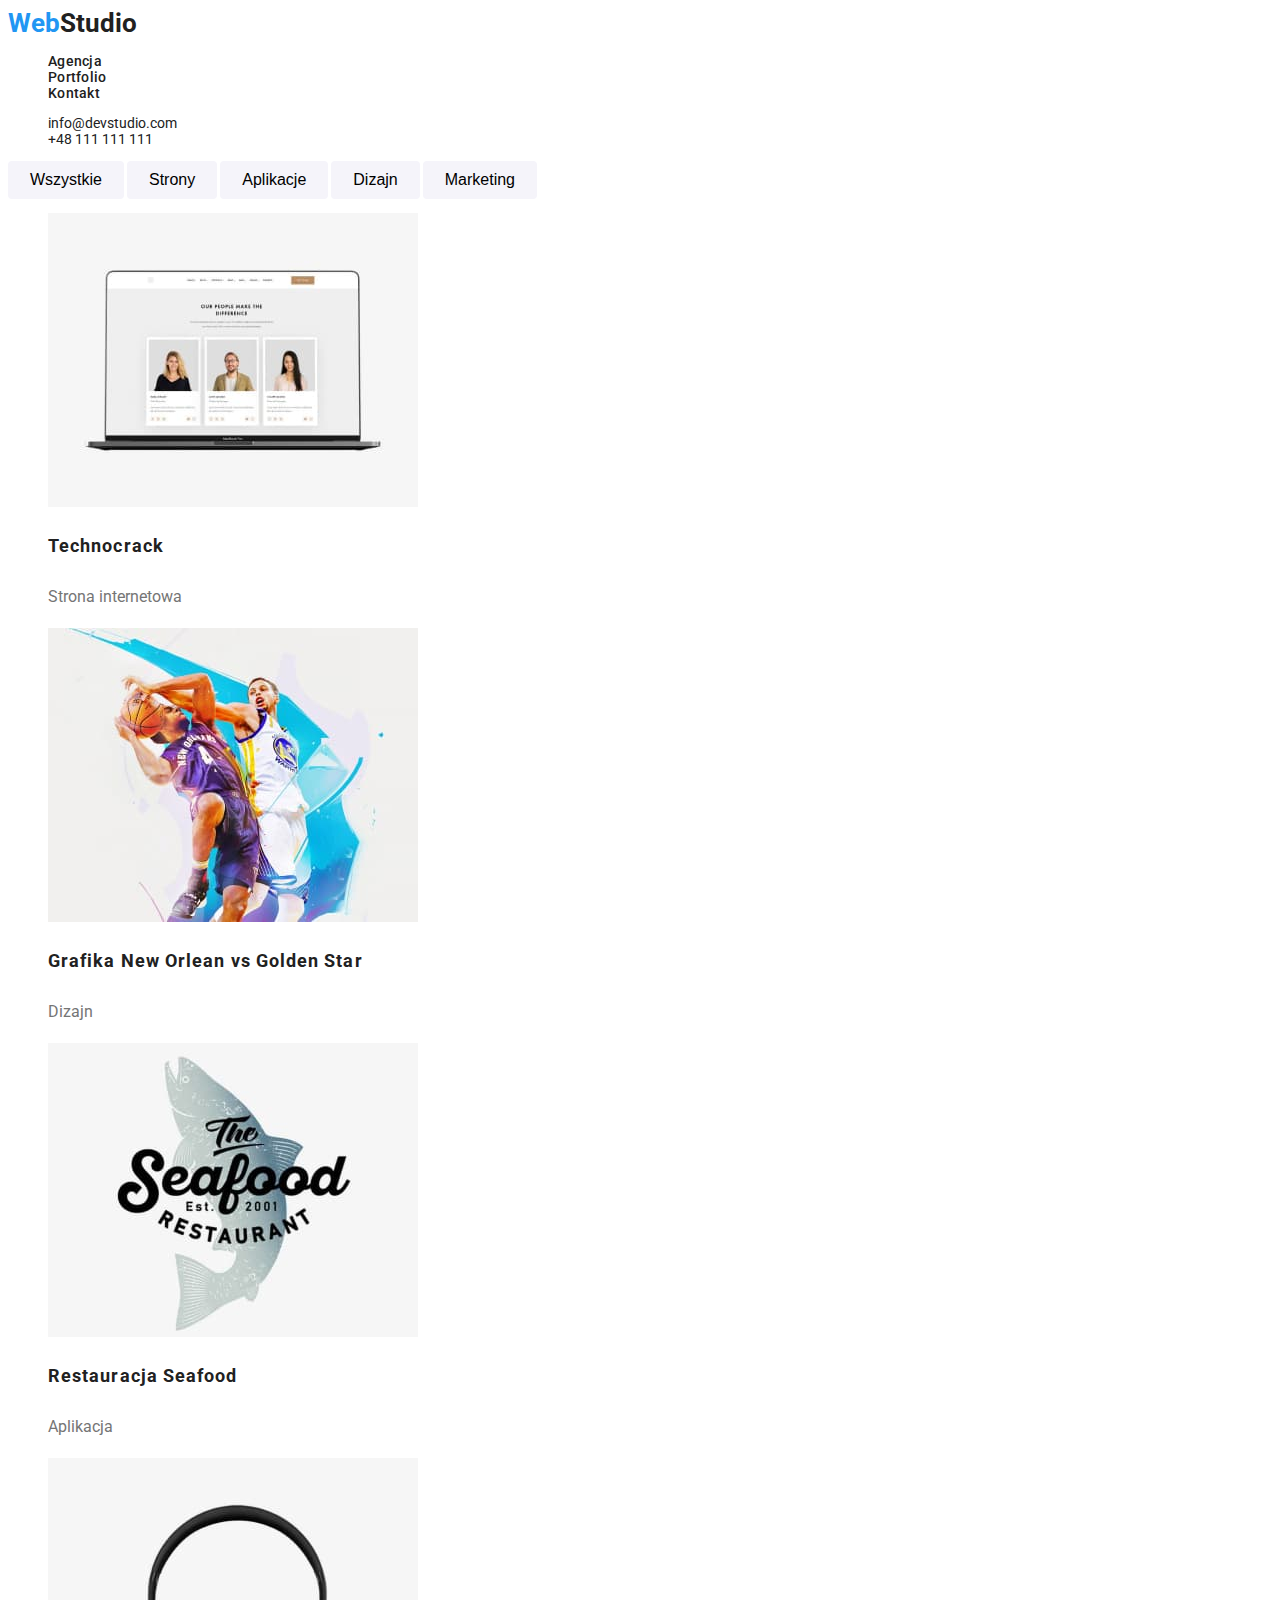
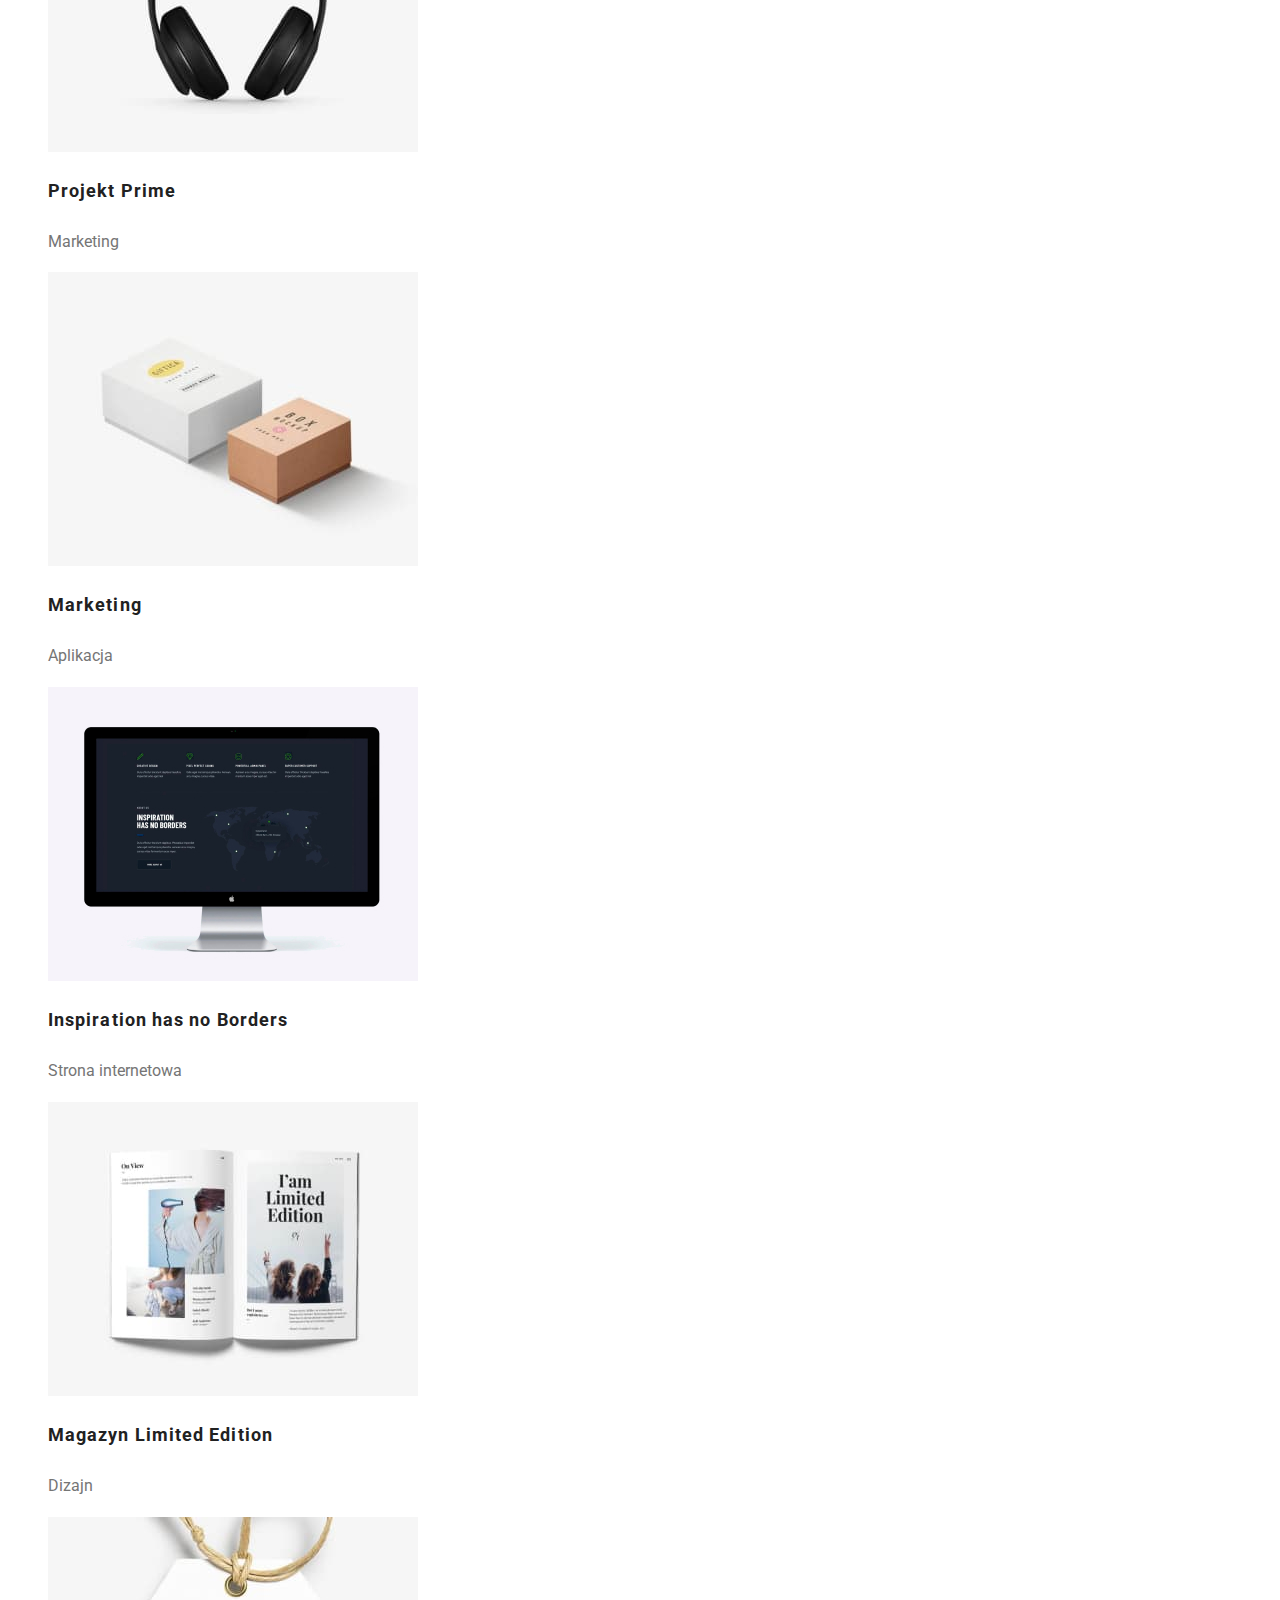
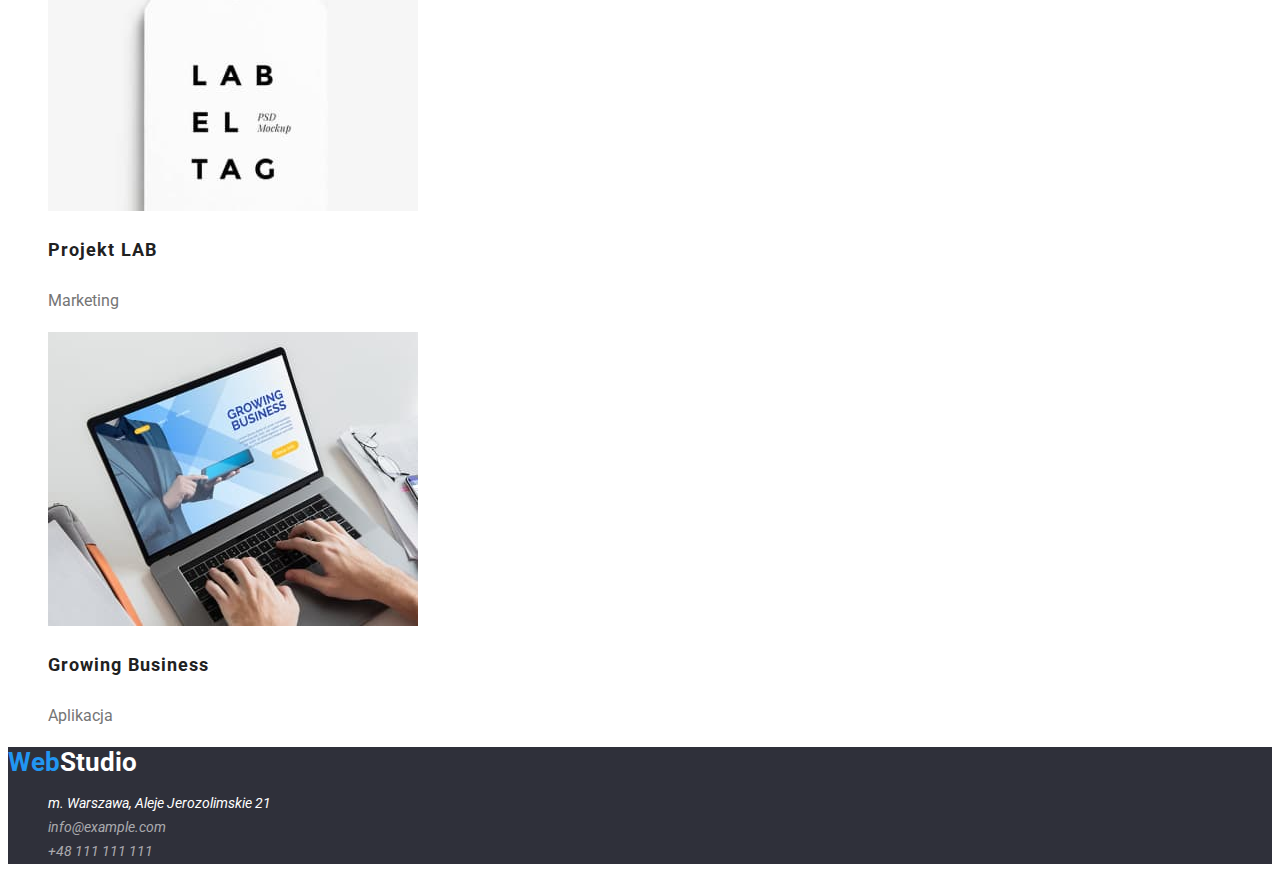
==== portfolio.html @ ed283333 "all in one" ====
<!DOCTYPE html>
<html lang="pl-PL">
  <head>
    <meta charset="UTF-8" />
    <meta http-equiv="X-UA-Compatible" content="IE=edge" />
    <meta name="viewport" content="width=device-width, initial-scale=1.0" />
    <title>Studio</title>
    <link
      href="https://fonts.googleapis.com/css2?family=Raleway:wght@700&family=Roboto:wght@400;500;700;900&display=swap"
      rel="stylesheet"
    />

    <link rel="stylesheet" href="css\styles.css" />
  </head>
  <!-- -------------HEADER------------- -->
  <header class="header">
    <div class="header__container">
      <a class="logo" href="index.html"
        ><span class="logo__header--first">Web</span
        ><span class="logo__header--second">Studio</span></a
      >
      <nav class="nav">
        <ul>
          <li><a class="nav__link" href="#">Agencja</a></li>
          <li><a class="nav__link" href="portfolio.html">Portfolio</a></li>
          <li><a class="nav__link" href="#">Kontakt</a></li>
        </ul>
      </nav>

      <ul>
        <li>info@devstudio.com</li>
        <li>+48 111 111 111</li>
      </ul>
    </div>
  </header>
  <body>
    <!-- -------------FILTERS------------- -->
    <section class="filters">
      <div class="filters__container">
        <div class="filters__group-btn">
          <button type="button" class="filters__btn">Wszystkie</button>
          <button type="button" class="filters__btn">Strony</button>
          <button type="button" class="filters__btn">Aplikacje</button>
          <button type="button" class="filters__btn">Dizajn</button>
          <button type="button" class="filters__btn">Marketing</button>
        </div>
      </div>
    </section>

    <!-- -------------CARDS------------- -->
    <section class="cards">
      <div class="cards__container">
        <ul class="list">
          <li>
            <div class="card">
              <img
                src="images\portfolio1.jpg"
                alt="laptop with pictures"
                width="370"
                height="294"
              />
              <h3 class="card__title">Technocrack</h3>
              <p class="card__text">Strona internetowa</p>
            </div>
          </li>
          <li>
            <div class="card">
              <img
                src="images\portfolio2.jpg"
                alt="basketball New Orlean vs Golden Star"
                width="370"
                height="294"
              />

              <h3 class="card__title">Grafika New Orlean vs Golden Star</h3>
              <p class="card__text">Dizajn</p>
            </div>
          </li>
          <li>
            <div class="card">
              <img
                src="images\portfolio3.jpg"
                alt="logo the seafood restaurant"
                width="370"
                height="294"
              />

              <h3 class="card__title">Restauracja Seafood</h3>
              <p class="card__text">Aplikacja</p>
            </div>
          </li>
          <li>
            <div class="card">
              <img
                src="images\portfolio4.jpg"
                alt="black headset"
                width="370"
                height="294"
              />

              <h3 class="card__title">Projekt Prime</h3>
              <p class="card__text">Marketing</p>
            </div>
          </li>
          <li>
            <div class="card">
              <img
                src="images\portfolio5.jpg"
                alt="two boxes, the first smaller than second box"
                width="370"
                height="294"
              />

              <h3 class="card__title">Marketing</h3>
              <p class="card__text">Aplikacja</p>
            </div>
          </li>
          <li>
            <div class="card">
              <img
                src="images\portfolio6.jpg"
                alt="screen with world's map"
                width="370"
                height="294"
              />

              <h3 class="card__title">Inspiration has no Borders</h3>
              <p class="card__text">Strona internetowa</p>
            </div>
          </li>
          <li>
            <div class="card">
              <img
                src="images\portfolio7.jpg"
                alt="magazine Limited Edition"
                width="370"
                height="294"
              />

              <h3 class="card__title">Magazyn Limited Edition</h3>
              <p class="card__text">Dizajn</p>
            </div>
          </li>
          <li>
            <div class="card">
              <img
                src="images\portfolio8.jpg"
                alt="image with label tag"
                width="370"
                height="294"
              />

              <h3 class="card__title">Projekt LAB</h3>
              <p class="card__text">Marketing</p>
            </div>
          </li>
          <li>
            <div class="card">
              <img
                src="images\portfolio9.jpg"
                alt="men is typing on the laptop"
                width="370"
                height="294"
              />
              <h3 class="card__title">Growing Business</h3>
              <p class="card__text">Aplikacja</p>
            </div>
          </li>
        </ul>
      </div>
    </section>
    <!-- -------------FOOTER------------- -->
    <footer class="footer">
      <div class="footer__container">
        <a class="logo" href="index.html"
          ><span class="logo__footer--first">Web</span
          ><span class="logo__footer--second">Studio</span></a
        >
        <address class="footer__address">
          <ul>
            <li>m. Warszawa, Aleje Jerozolimskie 21</li>
            <li class="footer__contact">info@example.com</li>
            <li class="footer__contact">+48 111 111 111</li>
          </ul>
        </address>
      </div>
    </footer>
  </body>
</html>
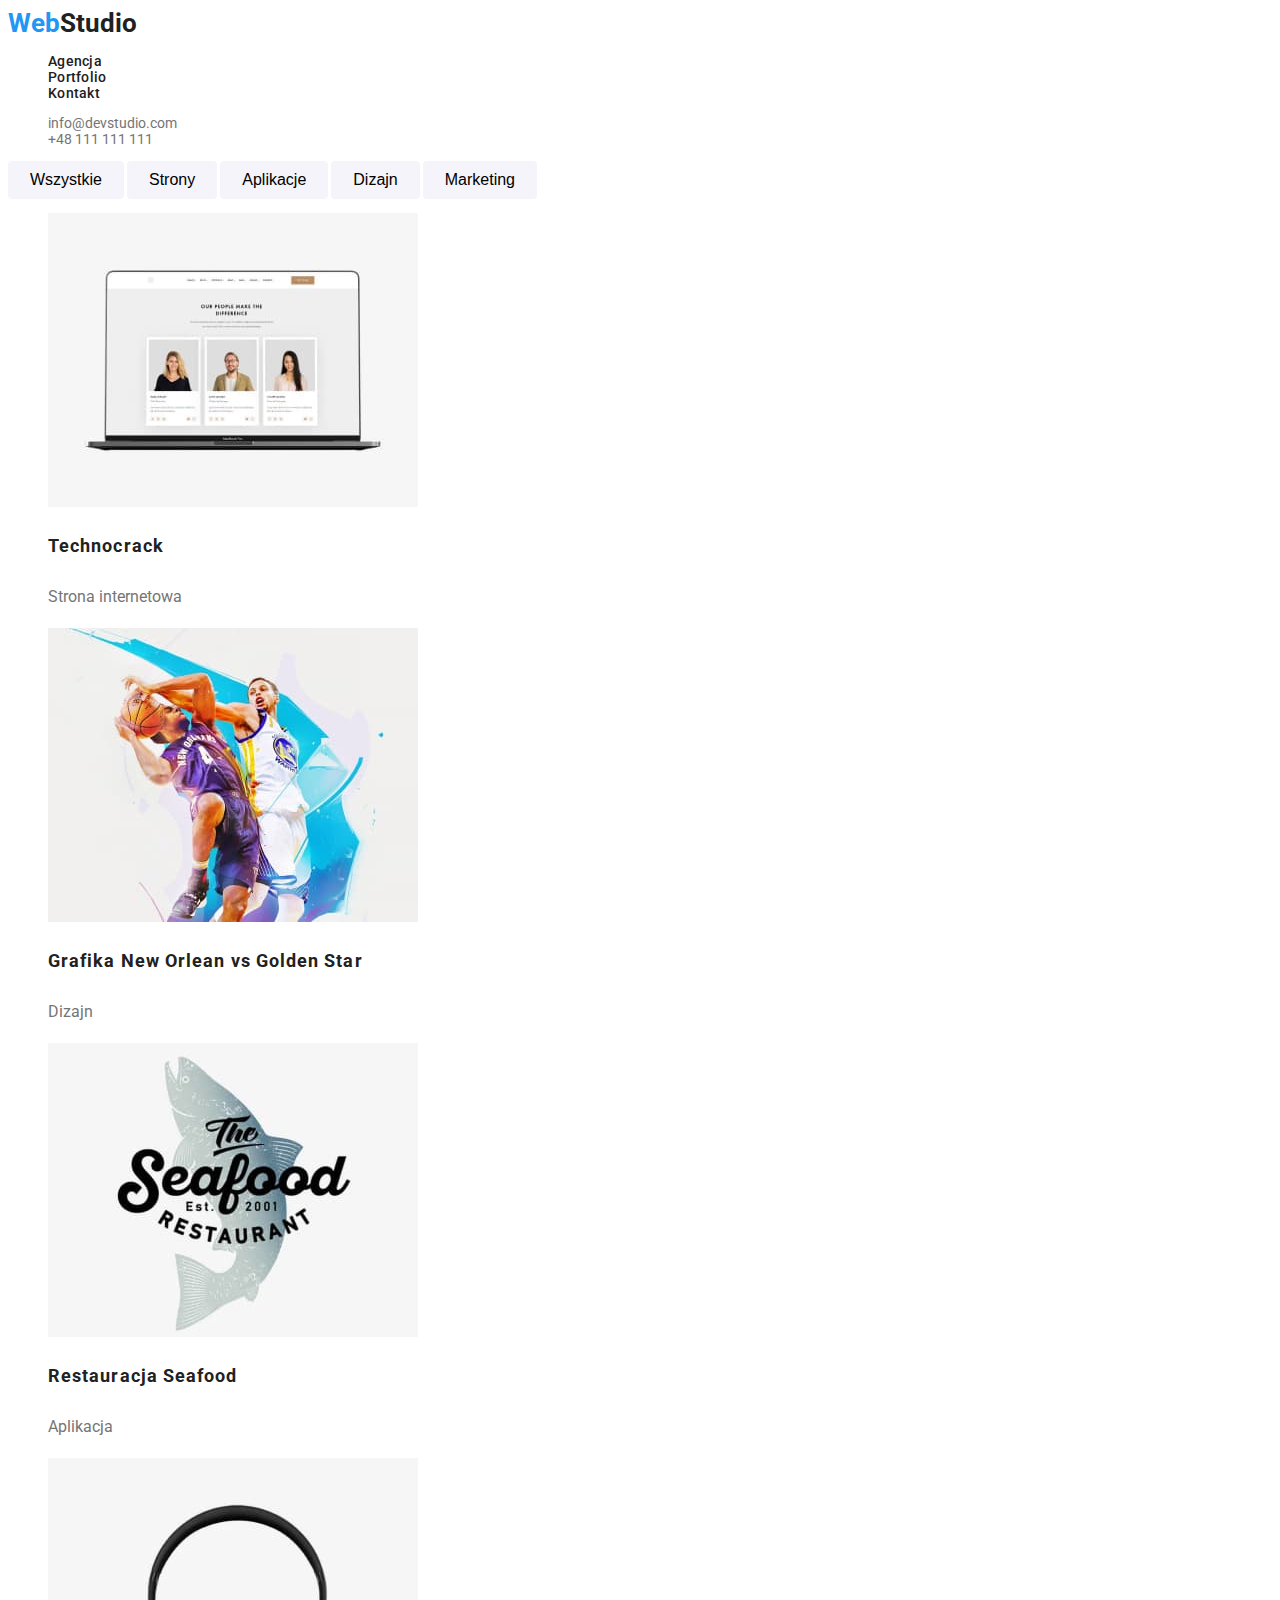
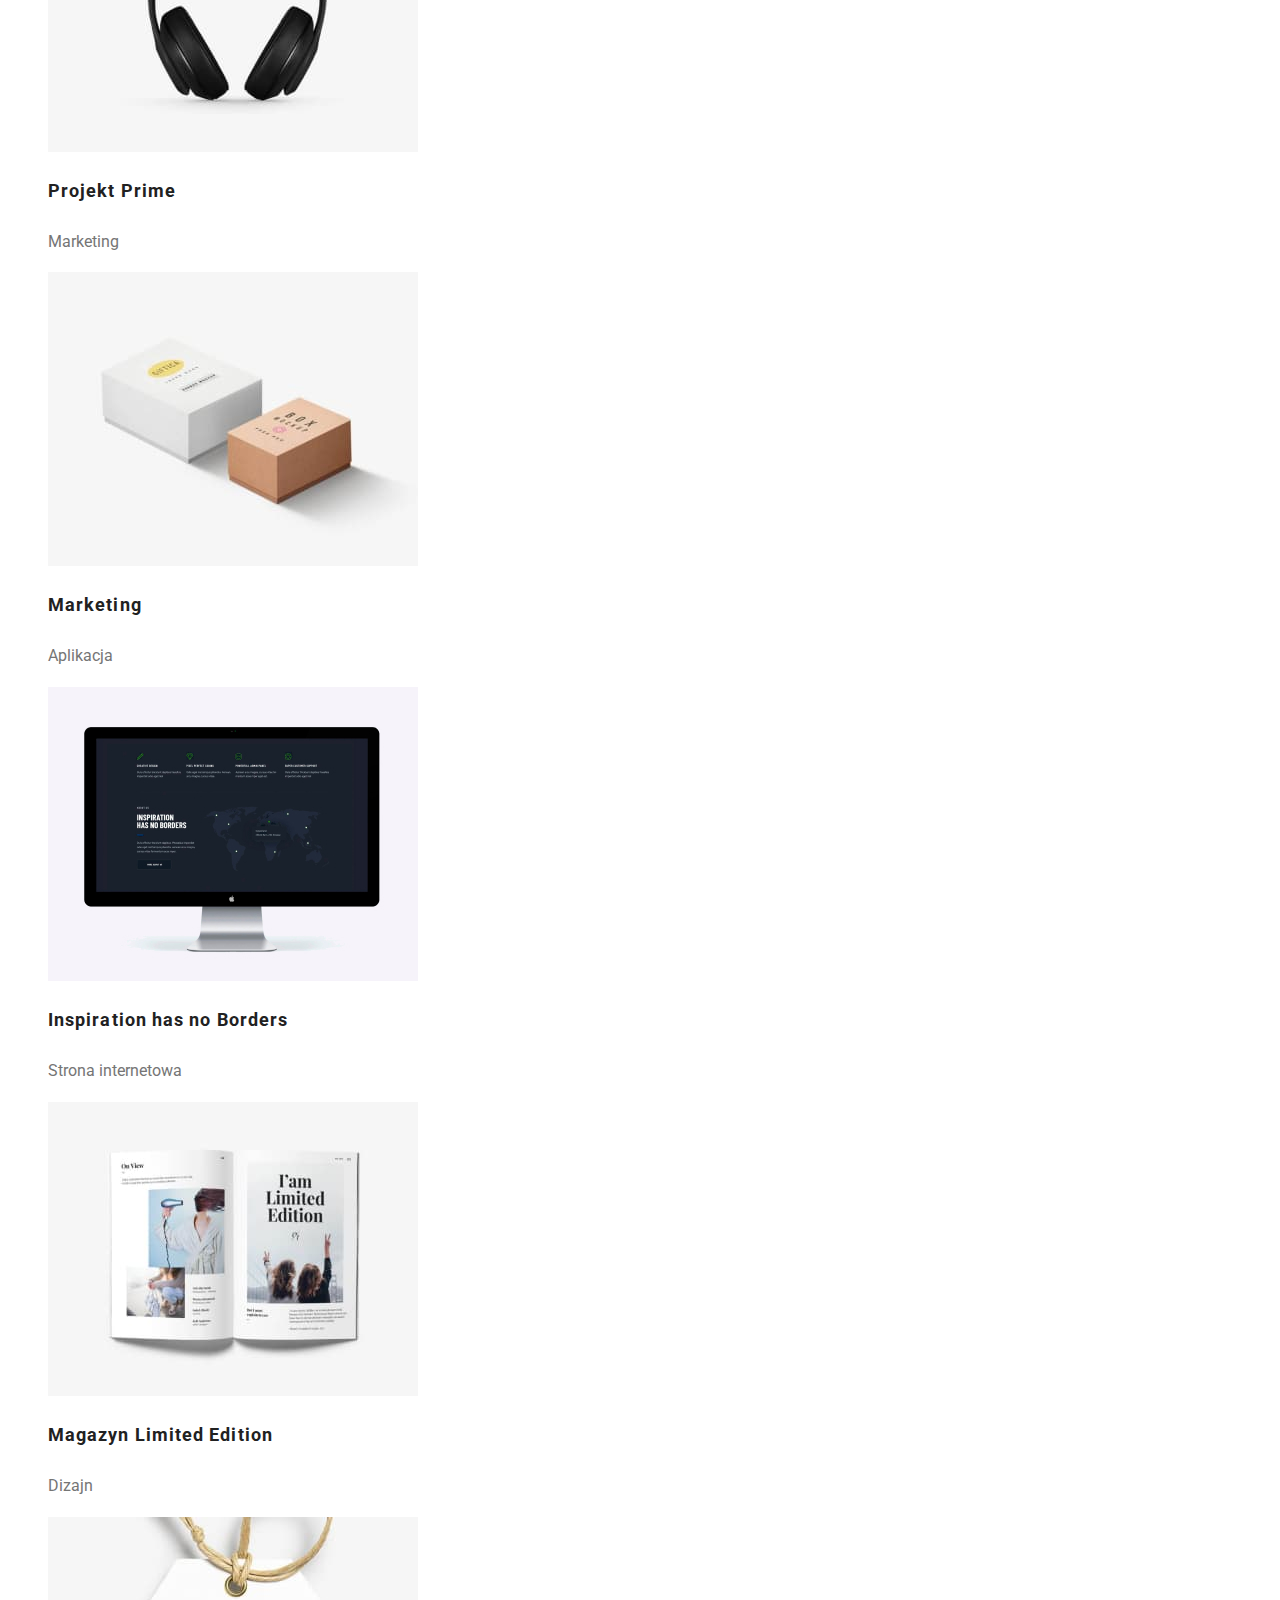
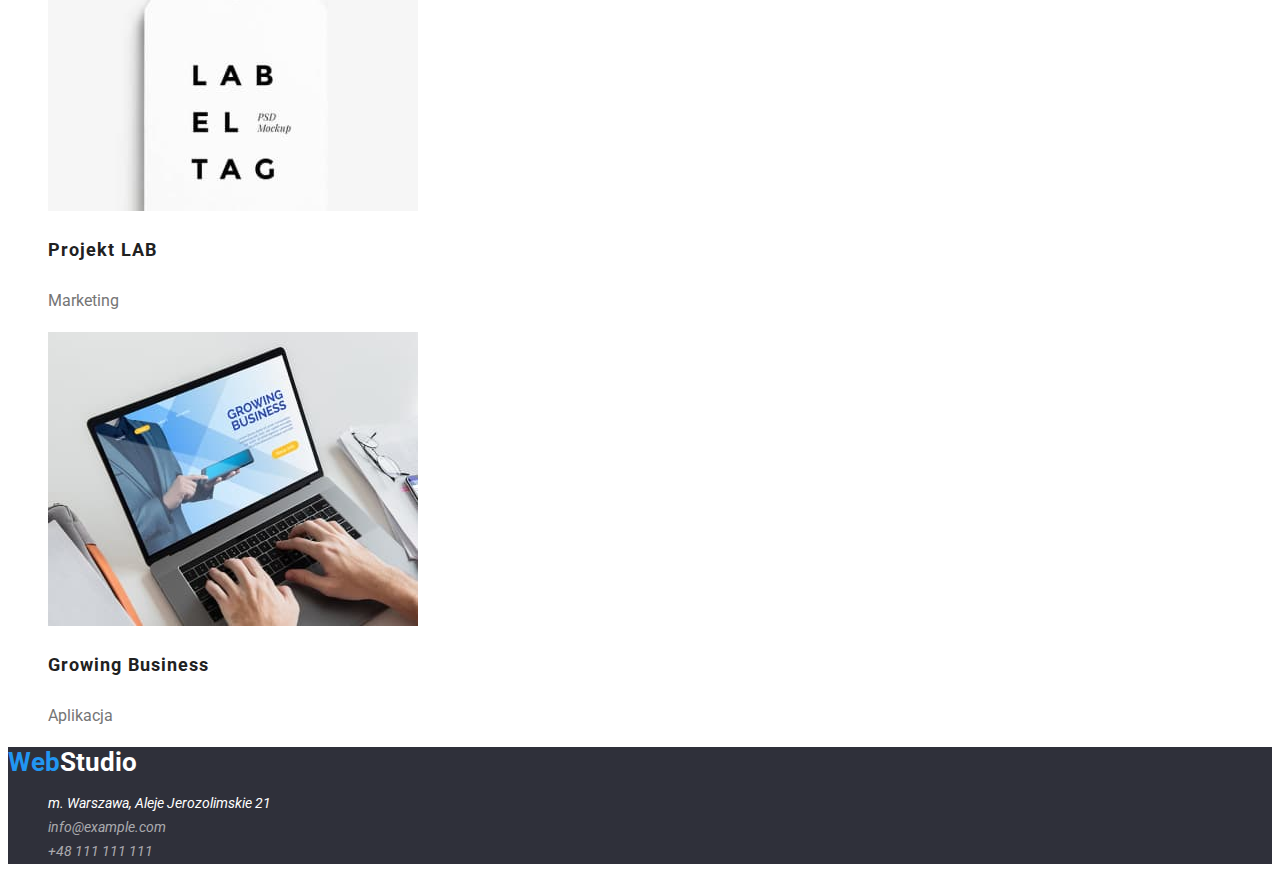
==== commit a759a6d1: "hover, focus on header & footer" ====
--- a/portfolio.html
+++ b/portfolio.html
@@ -27,9 +27,9 @@
         </ul>
       </nav>
 
-      <ul>
-        <li>info@devstudio.com</li>
-        <li>+48 111 111 111</li>
+      <ul class="contact">
+        <li class="contact__date">info@devstudio.com</li>
+        <li class="contact__date">+48 111 111 111</li>
       </ul>
     </div>
   </header>
